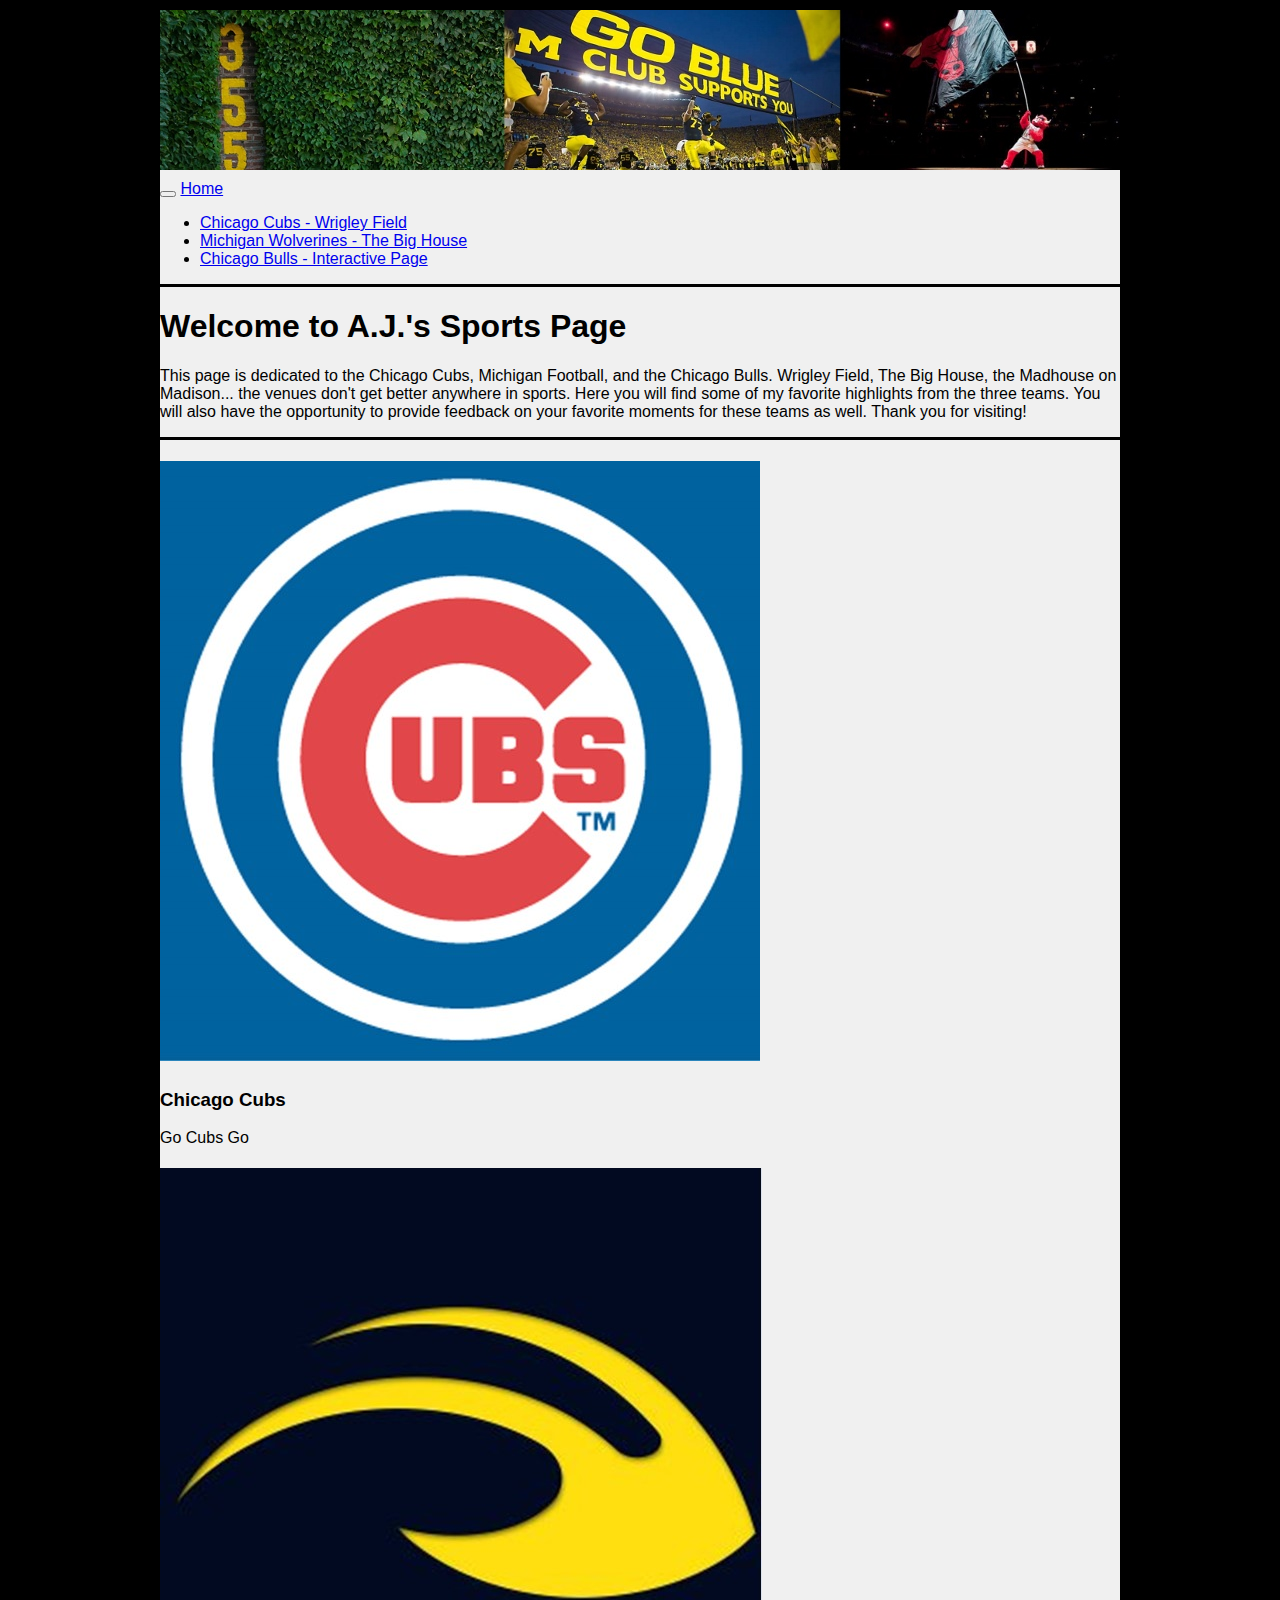
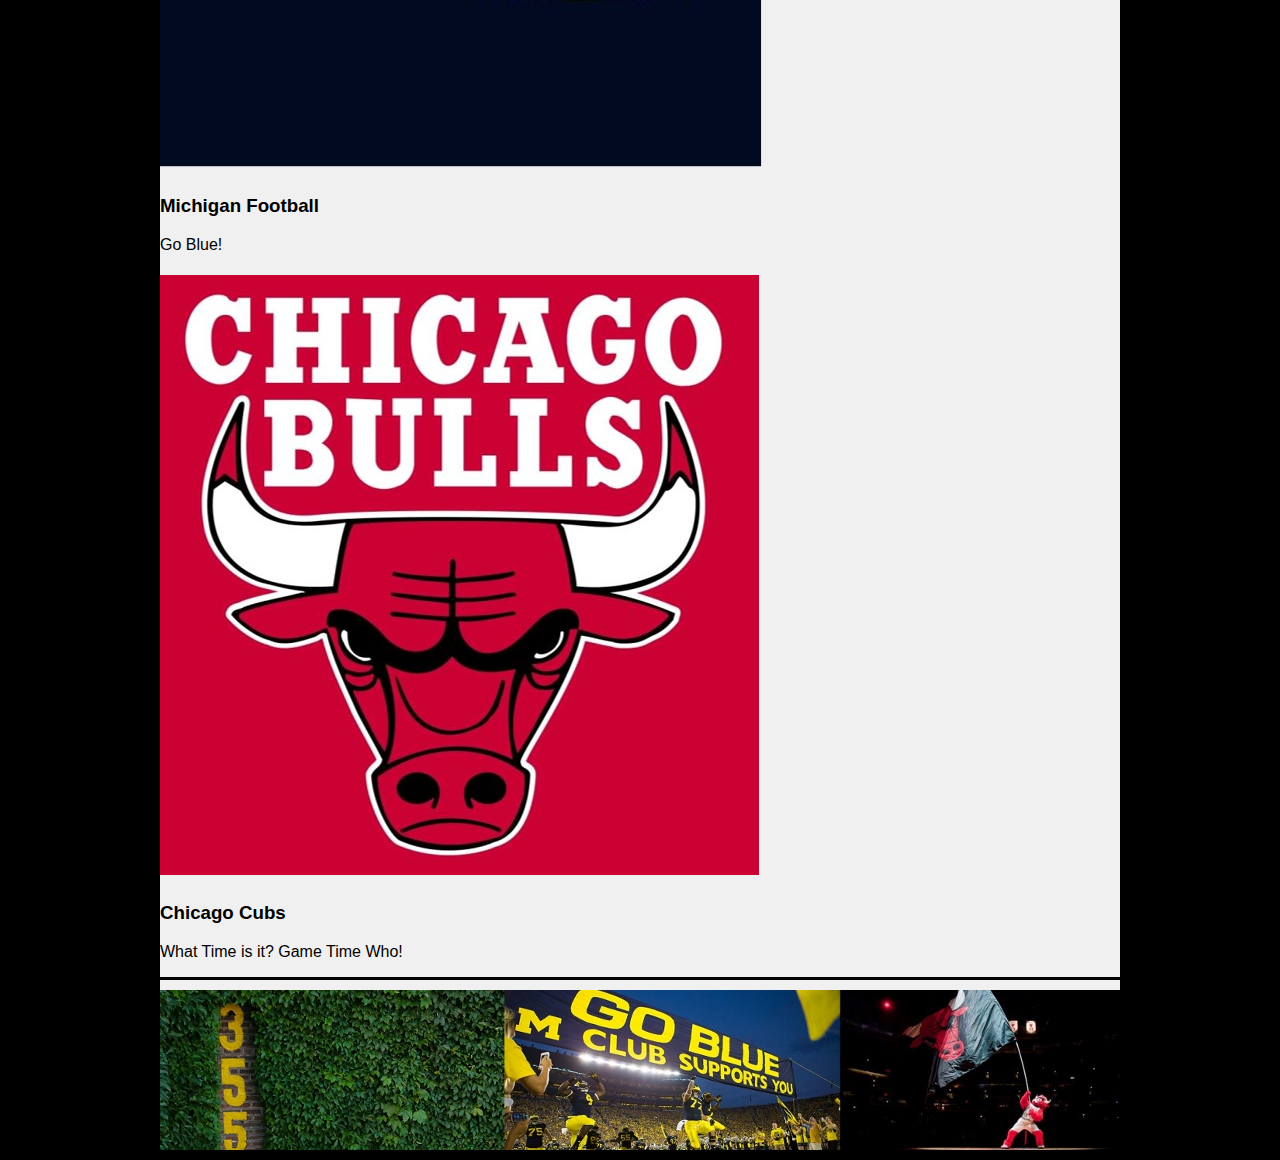
==== index.html @ d674767c "New Website!" ====
<!DOCTYPE html>
<html>
  <head>
    <meta charset="UTF-8">
    <!-- <meta name="viewport" content="width=device-width, initial-scale=1"> -->
    <title>Home Page</title>
    <link rel="stylesheet" href="https://maxcdn.bootstrapcdn.com/bootstrap/3.3.6/css/bootstrap.min.css" integrity="sha384-1q8mTJOASx8j1Au+a5WDVnPi2lkFfwwEAa8hDDdjZlpLegxhjVME1fgjWPGmkzs7" crossorigin="anonymous">
    <link rel="stylesheet" type="text/css" href="stylesfinal.css">
  </head>

<body>
<div class="container-fluid">
    <div class="header">
    </div>

    <nav class="navbar navbar-inverse">
          <!-- Brand and toggle get grouped for better mobile display -->
      <div class="navbar-header">
        <button type="button" class="navbar-toggle collapsed" data-toggle="collapse" data-target="#bs-example-navbar-collapse-1" aria-expanded="false">
          <span class="icon-bar"></span>
          <span class="icon-bar"></span>
          <span class="icon-bar"></span>
        </button>
        <a class="navbar-brand" href="index.html">Home</a>
      </div>

      <div class="collapse navbar-collapse" id="bs-example-navbar-collapse-1">
        <ul class="nav navbar-nav">
        <li><a href="wrigley_field.html">Chicago Cubs - Wrigley Field</a></li>
        <li><a href="go_blue.html">Michigan Wolverines - The Big House</a></li>
        <li><a href="#">Chicago Bulls - Interactive Page</a></li>
            </ul>
      </div><!-- /.navbar-collapse -->

  </nav>
<!-- Add Overview of Website HEre -->
  <div class="row">
    <div class="col-xs-12 col-md-12">
      <h1>Welcome to A.J.'s Sports Page</h1>
      <p> This page is dedicated to the Chicago Cubs, Michigan Football, and the Chicago Bulls.  Wrigley Field, The Big House, the Madhouse on Madison...
          the venues don't get better anywhere in sports.  Here you will find some of my favorite highlights
          from the three teams.  You will also have the opportunity to provide feedback on your favorite moments for these teams as well.
          Thank you for visiting!
        </p>
    </div>
  </div>

<div class="row">
  <div class="col-xs-6 col-md-4">
    <p> </p>
    <a href="wrigley_field.html" class="thumbnail">
      <img class="homepage" src="Cubs Logo3.jpg" alt="Cubs Logo">
    </a>
      <div class="thumbnail">
        <h3>Chicago Cubs</h3>
        <p>Go Cubs Go</p>
      </div>
      </div>

      <div class="col-xs-6 col-md-4">
      <p> </p>
      <a href="go_blue.html" class="thumbnail">
        <img class="homepage" src="Michigan Logo3.jpg" alt="Winged Helmet">
      </a>
        <div class="thumbnail">
          <h3>Michigan Football</h3>
          <p>Go Blue!</p>
        </div>
        </div>

      <div class="col-xs-6 col-md-4">
        <p> </p>
        <a href="#" class="thumbnail">
          <img class="homepage" src="Bulls Logo.jpg" alt="Bulls Logo">
        </a>
          <div class="thumbnail">
            <h3>Chicago Cubs</h3>
            <p>What Time is it? Game Time Who!</p>
          </div>
      </div>
</div>
<div class="row">
</div>
  <div class="footer">


  </div>
</div>
</body>
</html>
---- stylesfinal.css ----
body {
  font-family: "Helvetica", sans-serif;
  width: 960px;
  margin: 10px auto;
  background-color:black;
}

.container-fluid {
  background-color: #F0F0F0 ;
}


  img {
    max-width: 100%;
    max-height: 80%%;
    margin-top: 5px;
    margin-bottom: 5px;
    image float: right;
}

 img.hompage {
   max-width: 100%;
   max-height: 100%%;
   image float: center;
 }

.header {
  background-image: url("Banner2 (1024x172).jpg");
  padding:80px;
  margin-top: 10px;
  margin-bottom: 10px;


}
.footer {
  background-image: url("Banner2 (1024x172).jpg");
  padding:80px;
  margin-bottom: 10px;
  margin-top: 10px;
}

.row {
  border-top-style: solid;
  border-top-color: black;
  margin-top: 10px;

}

.thumbnail {
  margin: 0px;
  border-bottom: 0px;
}


.jumbotron {
  background-color:#0066CC;
  color: white;
  margin-top: 0px;
  margin-bottom: 10px;
}
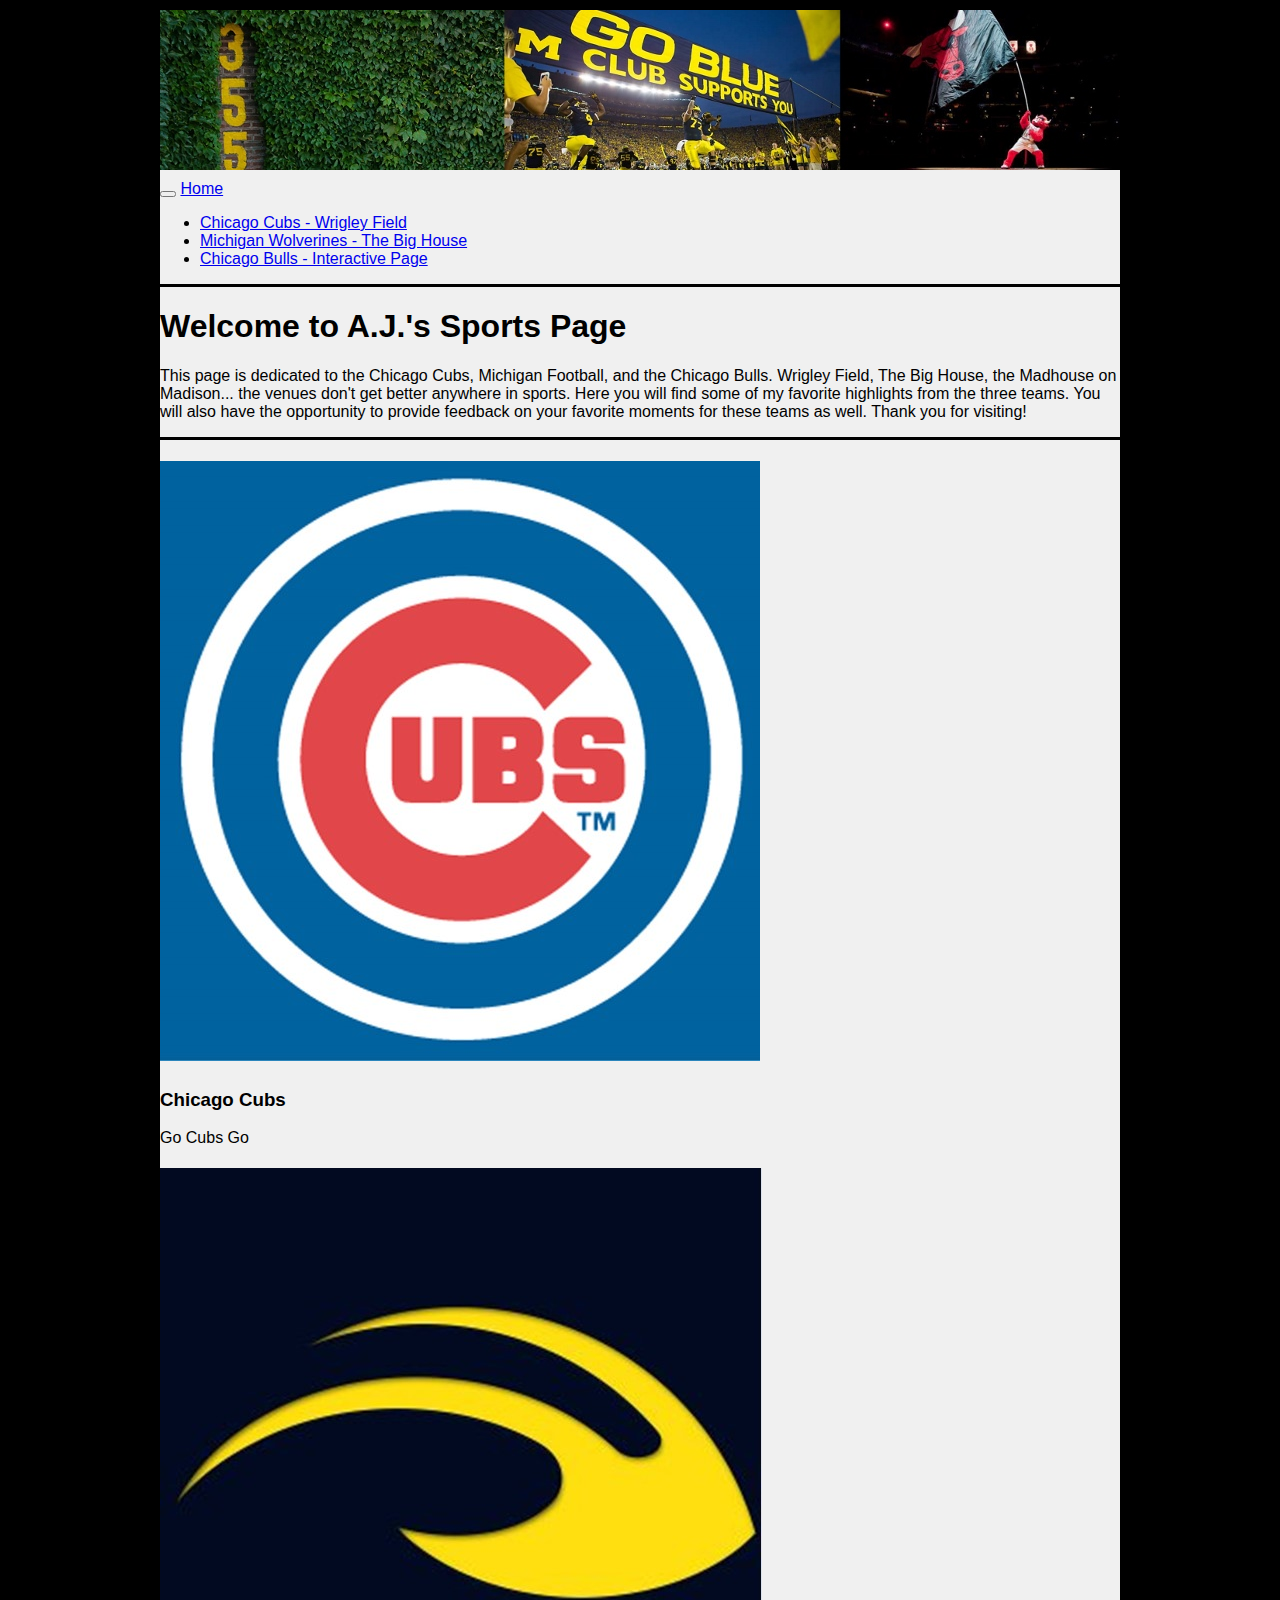
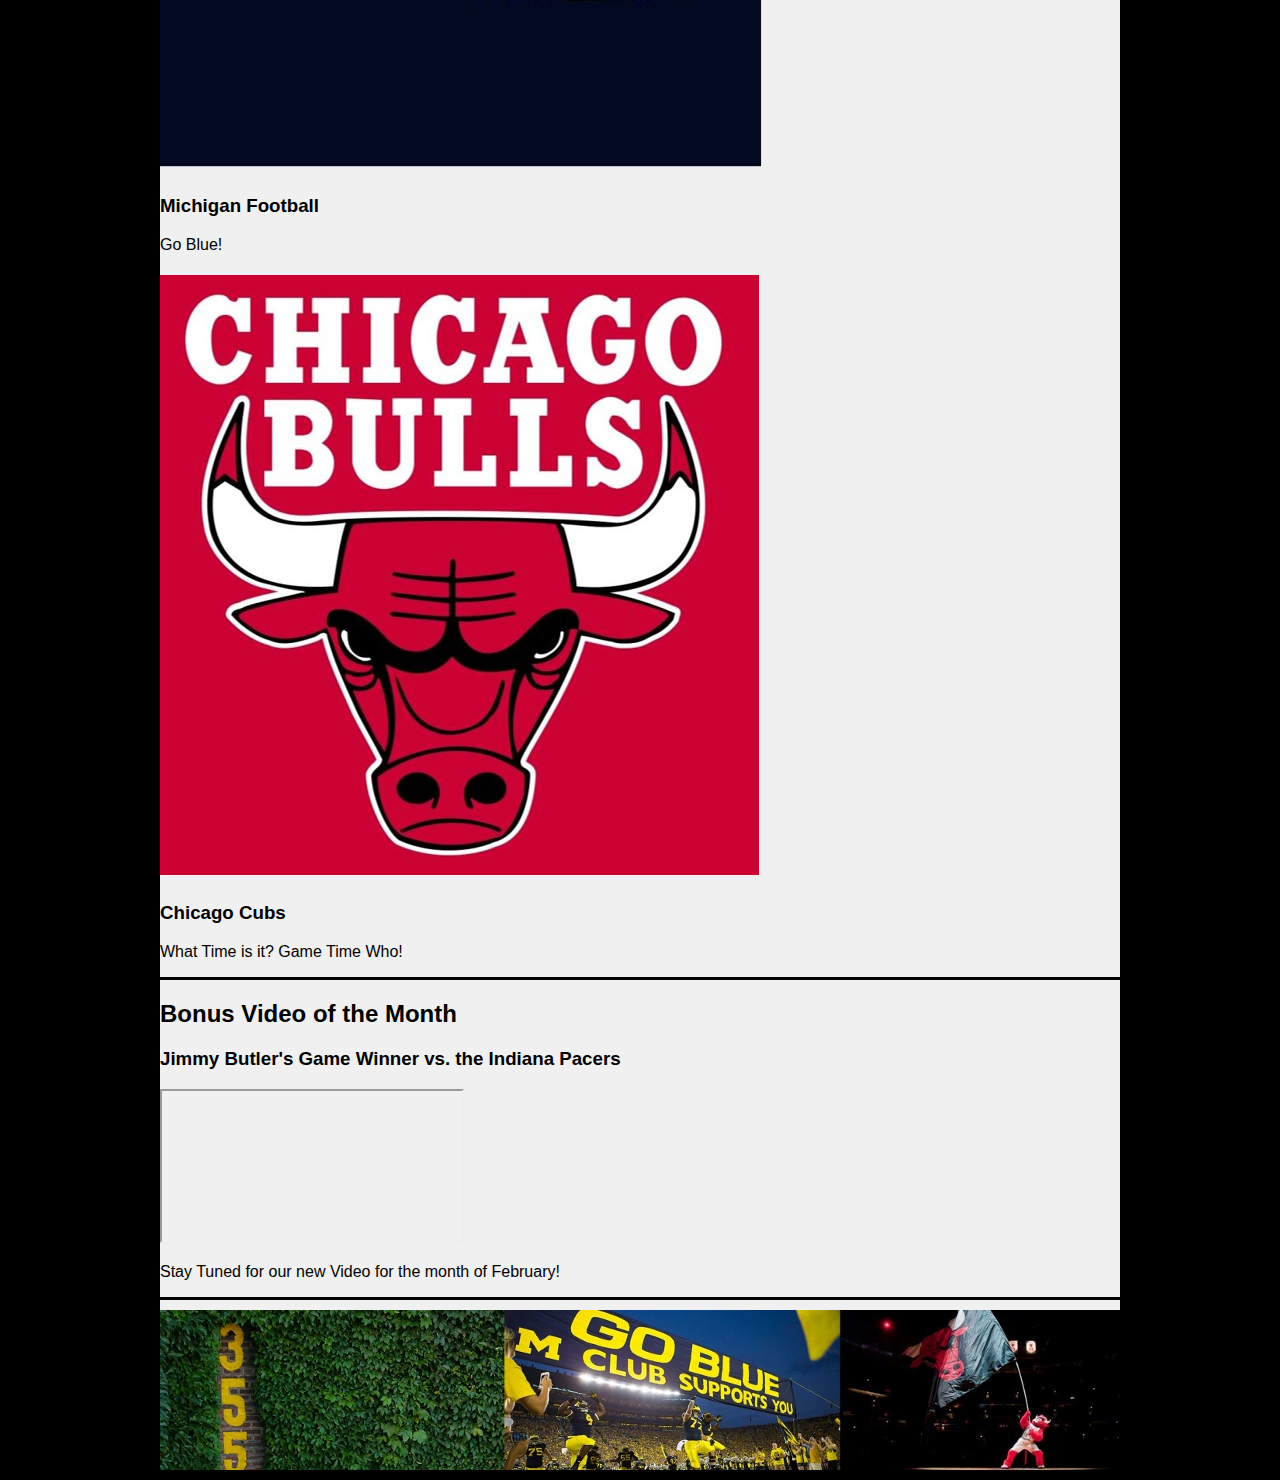
==== commit 66fc865f: "More Adjustments!" ====
--- a/index.html
+++ b/index.html
@@ -79,6 +79,20 @@
           </div>
       </div>
 </div>
+
+<div class="row">
+<div class="col-xs-12 col-md-12">
+  <h2> Bonus Video of the Month </h2>
+  <h3> Jimmy Butler's Game Winner vs. the Indiana Pacers </h3>
+  <div class="embed-responsive embed-responsive-16by9">
+    <iframe class="embed-responsive-item" src="https://www.youtube.com/embed/LxXdczpfDZQ"></iframe>
+  </div>
+    <p>
+      Stay Tuned for our new Video for the month of February!
+    </p>
+  </div>
+</div>
+
 <div class="row">
 </div>
   <div class="footer">
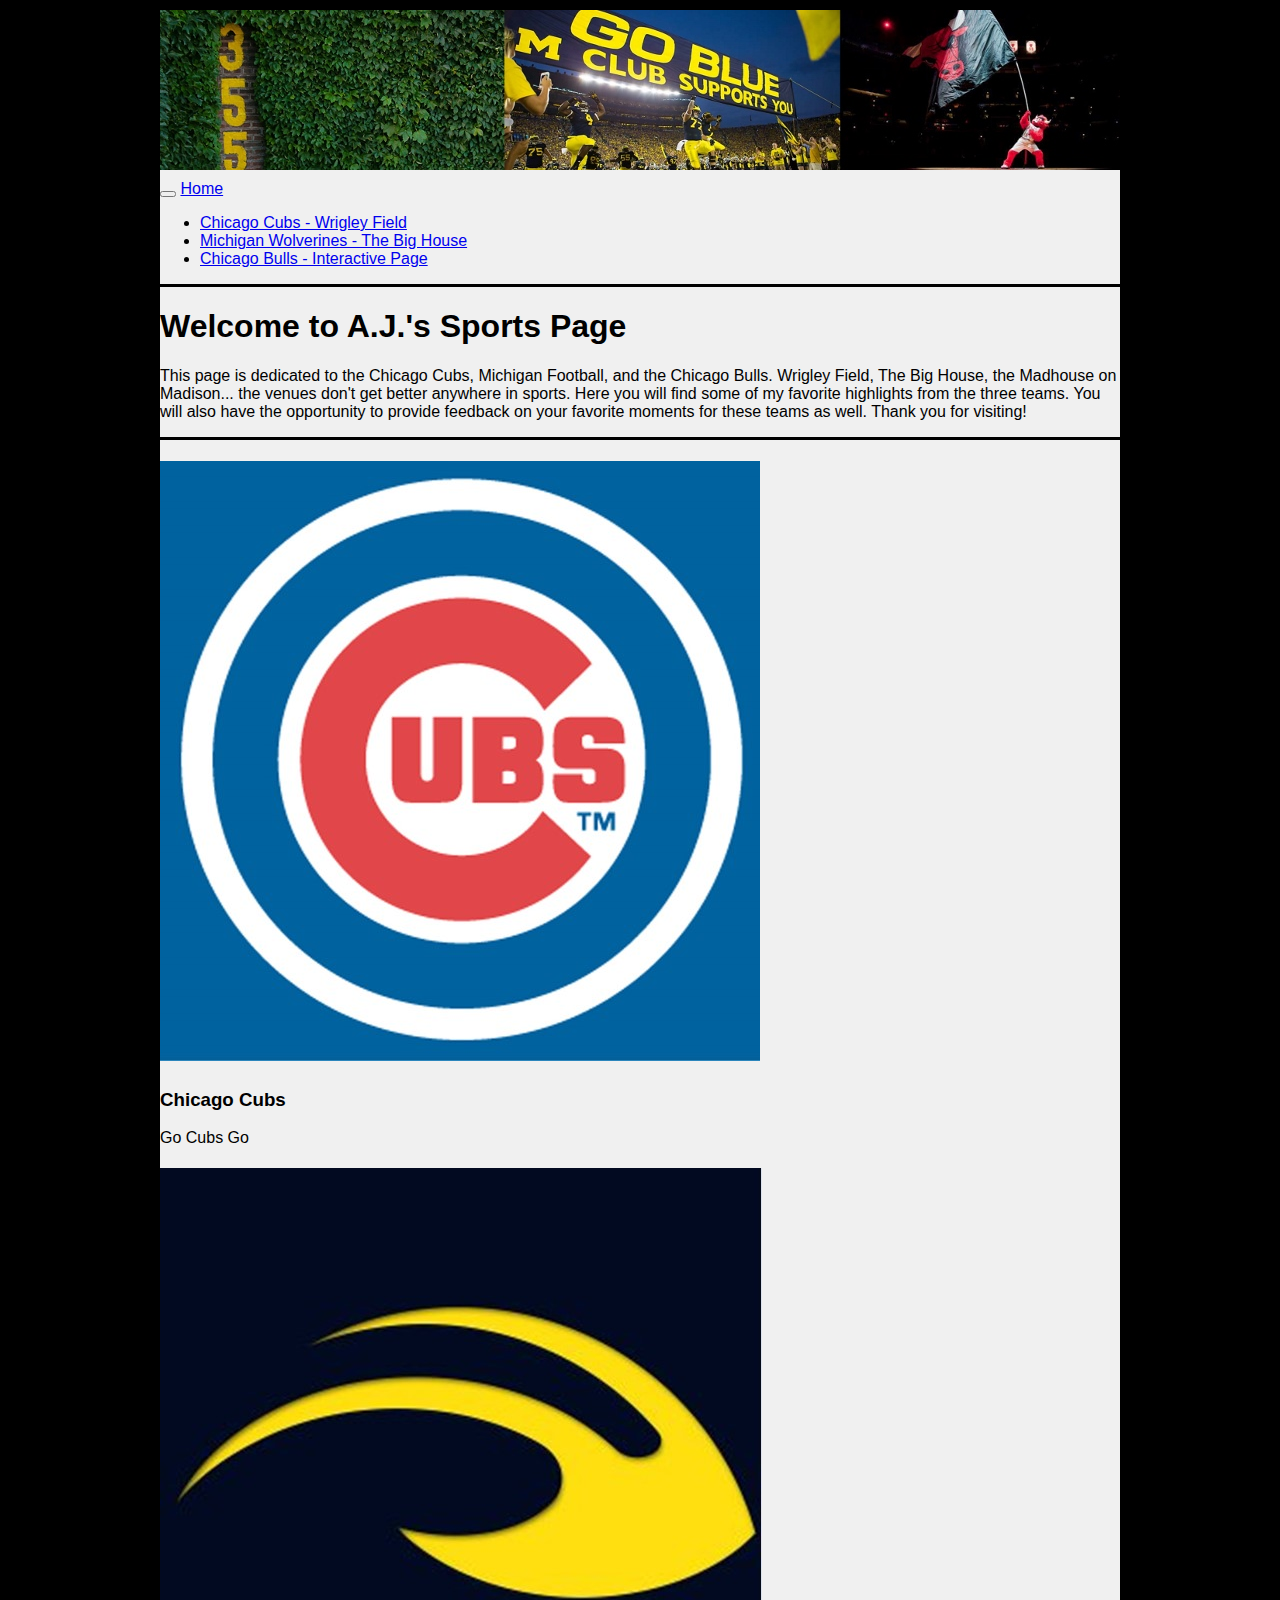
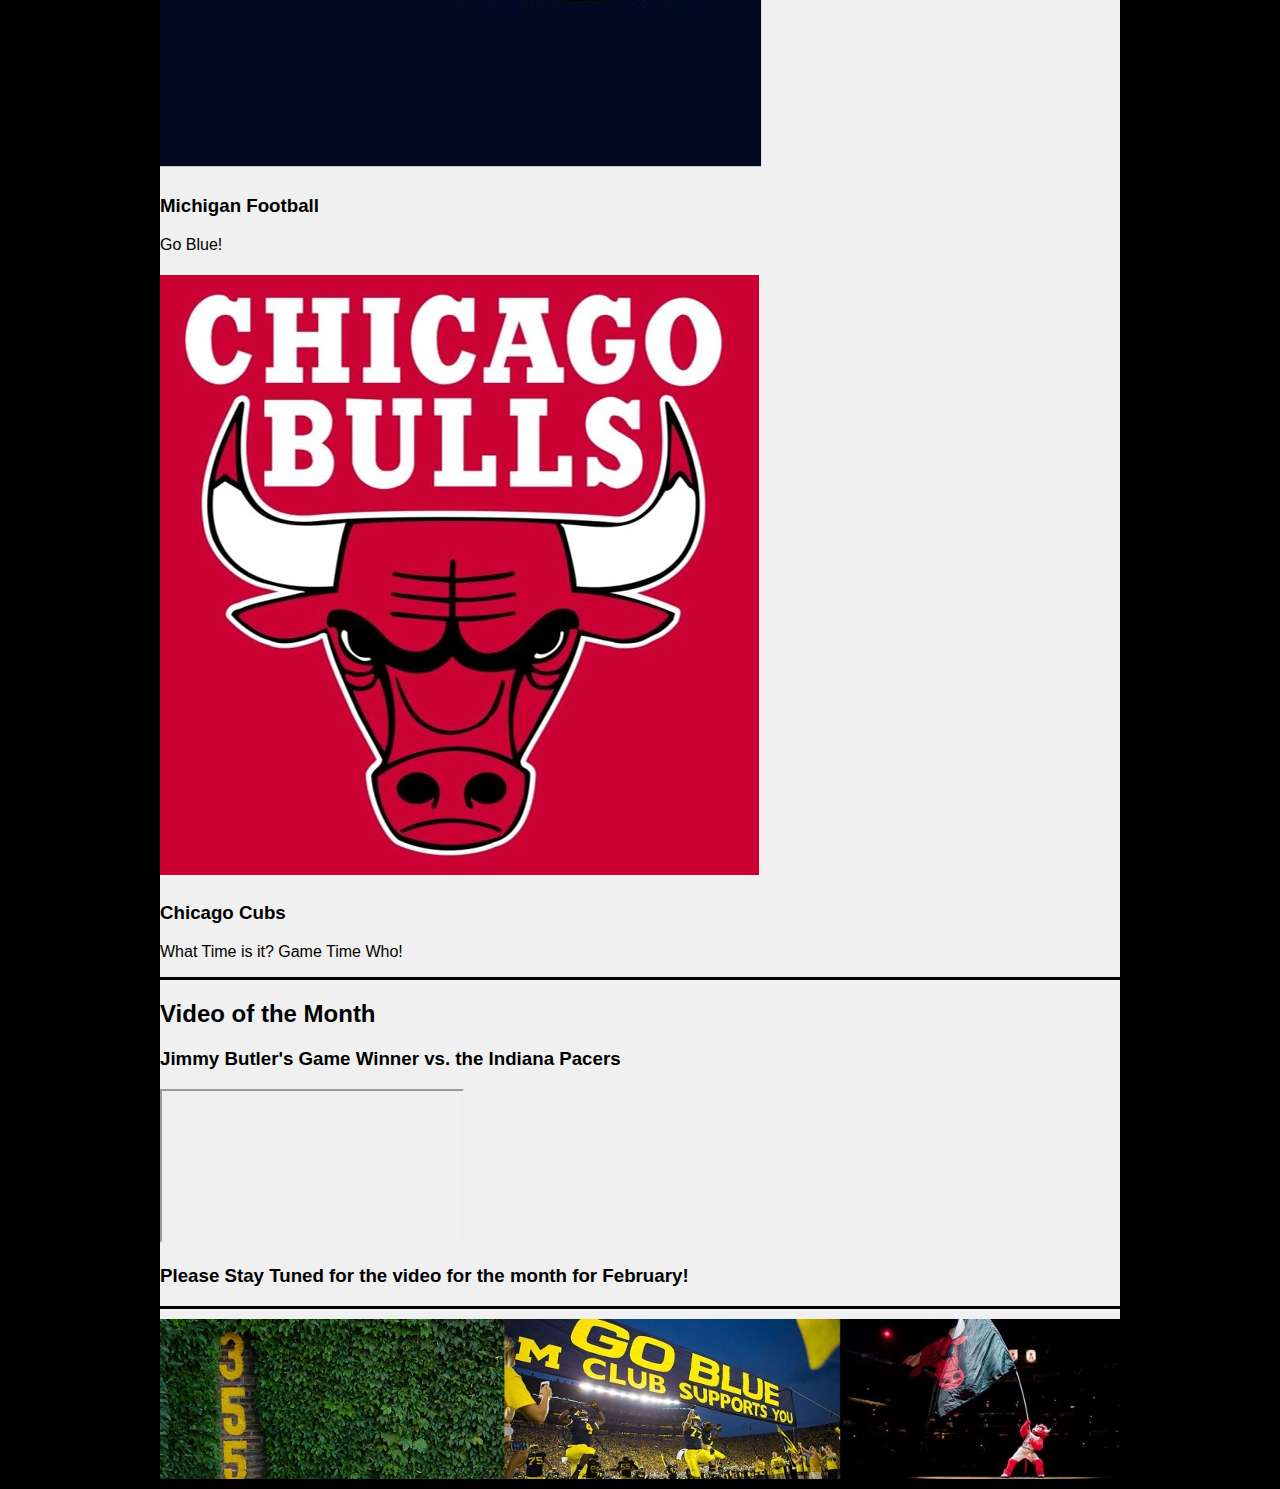
==== commit 5c4d4429: "Making the site awesome" ====
--- a/index.html
+++ b/index.html
@@ -82,14 +82,14 @@
 
 <div class="row">
 <div class="col-xs-12 col-md-12">
-  <h2> Bonus Video of the Month </h2>
+  <h2> Video of the Month </h2>
   <h3> Jimmy Butler's Game Winner vs. the Indiana Pacers </h3>
   <div class="embed-responsive embed-responsive-16by9">
     <iframe class="embed-responsive-item" src="https://www.youtube.com/embed/LxXdczpfDZQ"></iframe>
   </div>
-    <p>
-      Stay Tuned for our new Video for the month of February!
-    </p>
+    <h3>
+      Please Stay Tuned for the video for the month for February!
+    </h3>
   </div>
 </div>
 
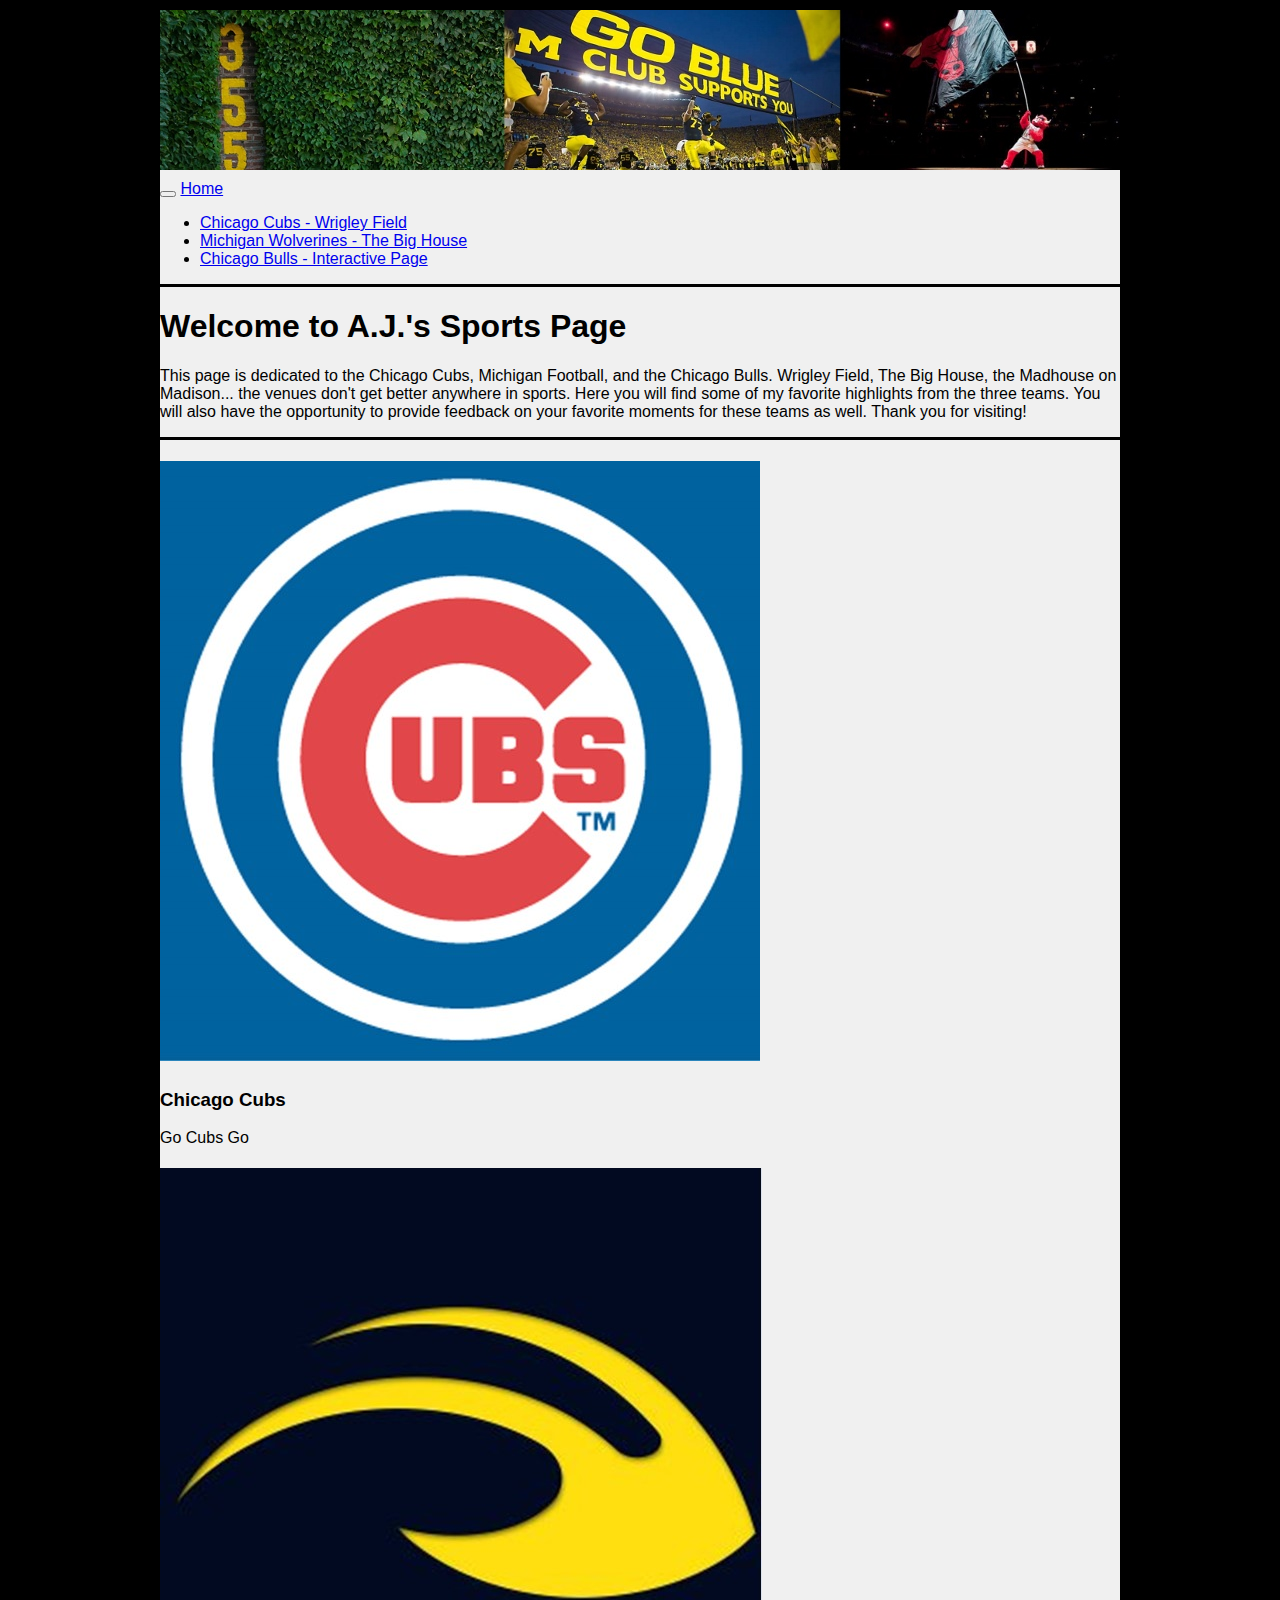
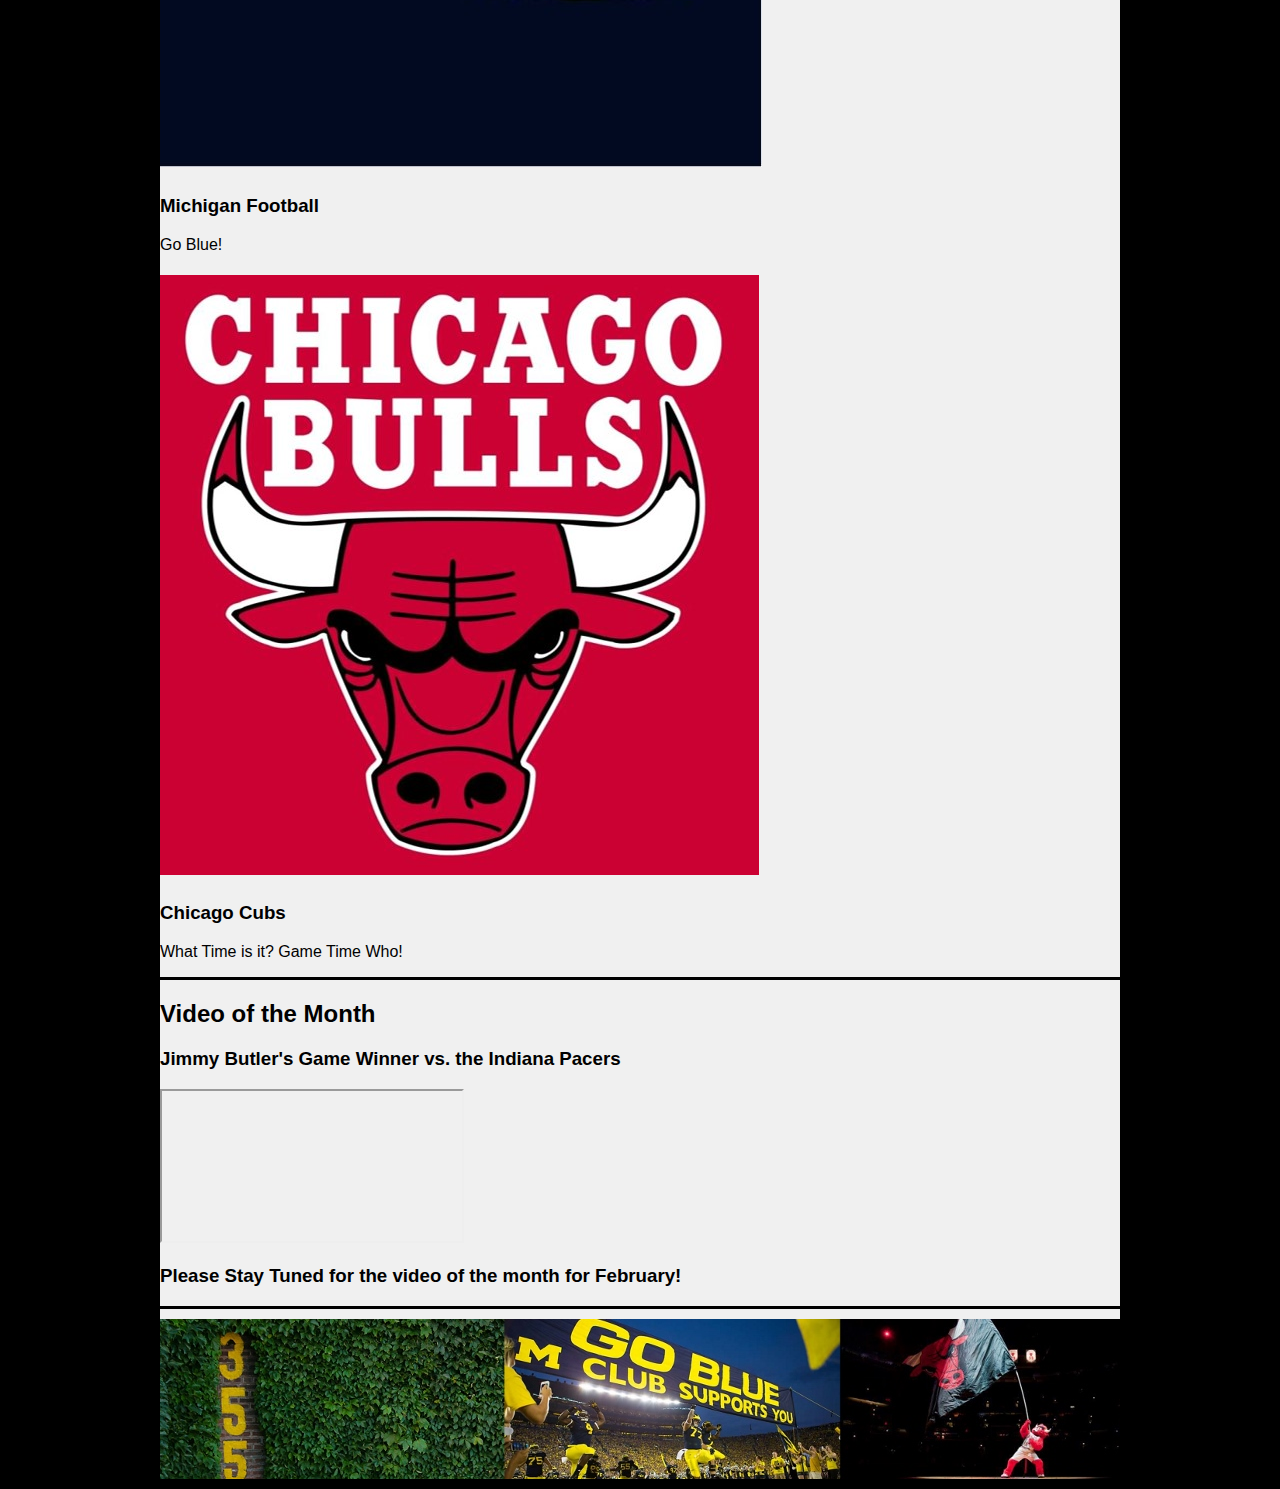
==== commit 95b1723f: "more awesomesauce" ====
--- a/index.html
+++ b/index.html
@@ -88,7 +88,7 @@
     <iframe class="embed-responsive-item" src="https://www.youtube.com/embed/LxXdczpfDZQ"></iframe>
   </div>
     <h3>
-      Please Stay Tuned for the video for the month for February!
+      Please Stay Tuned for the video of the month for February!
     </h3>
   </div>
 </div>
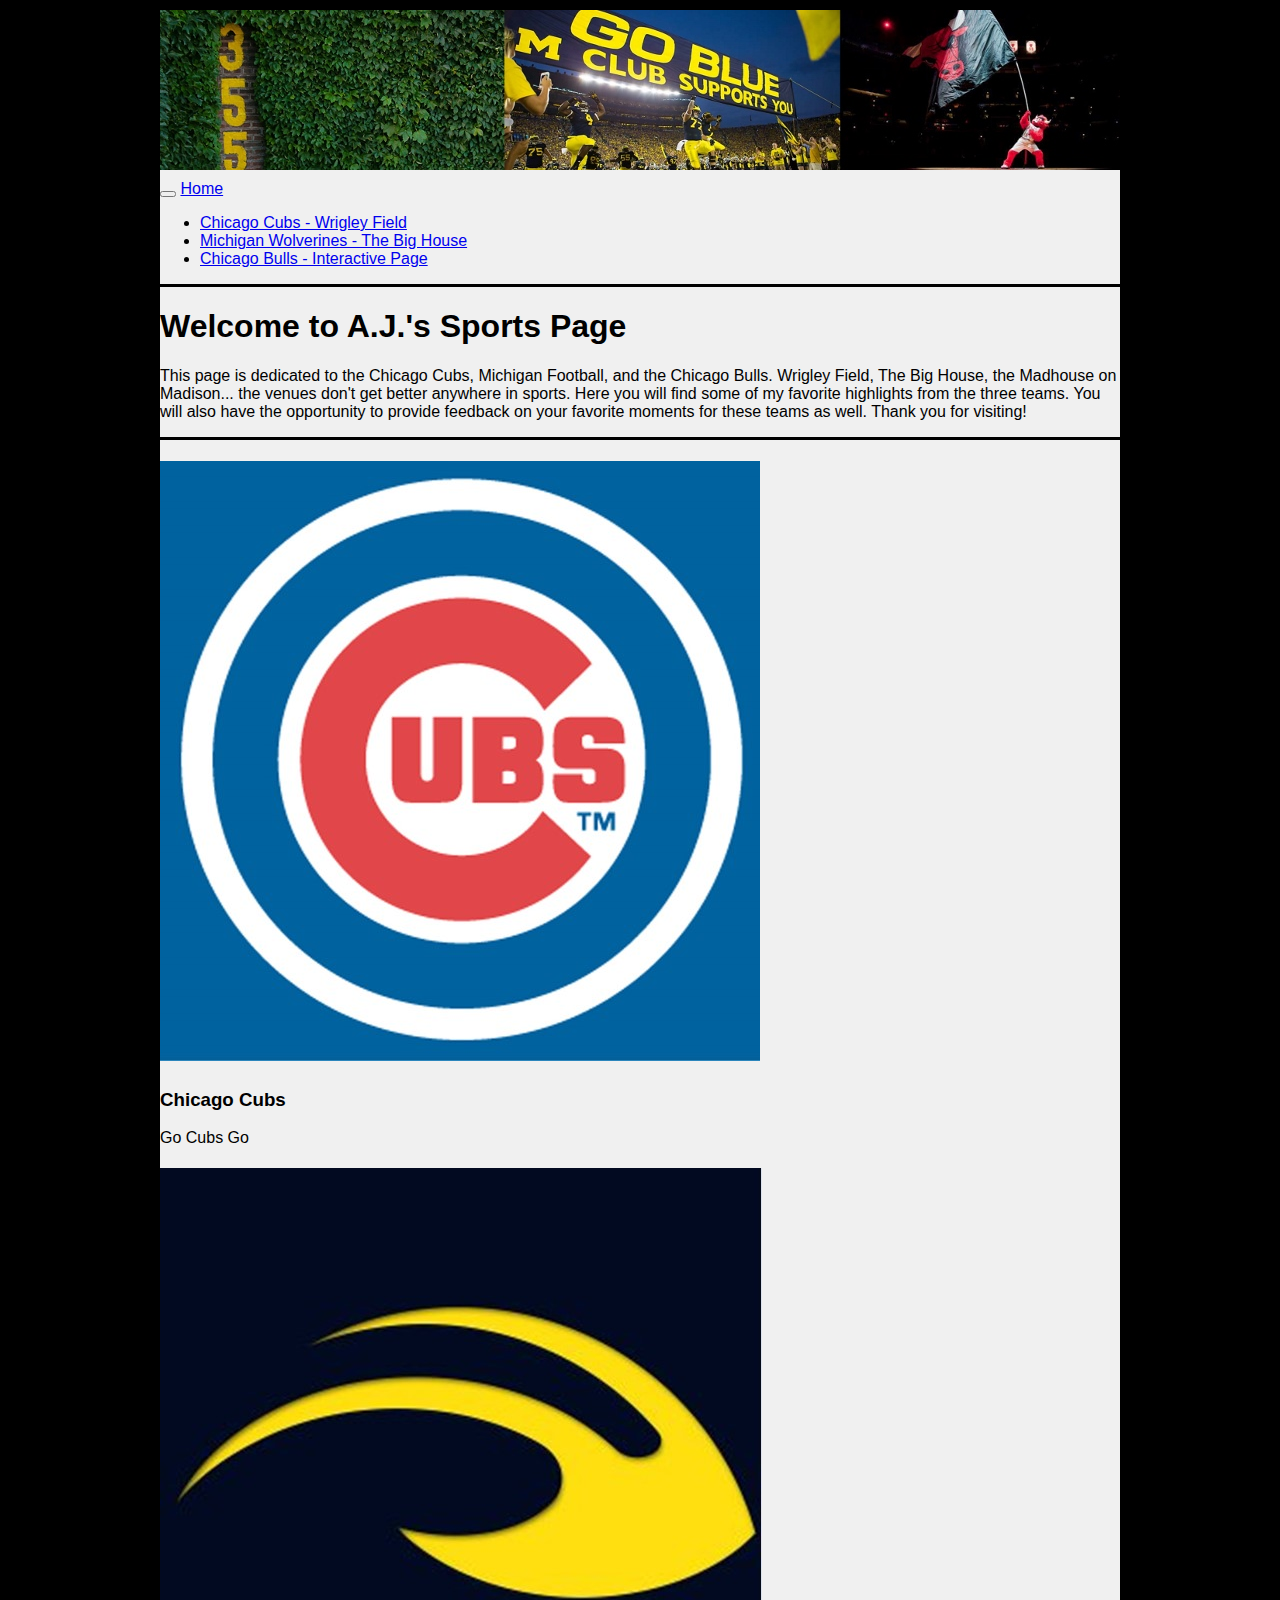
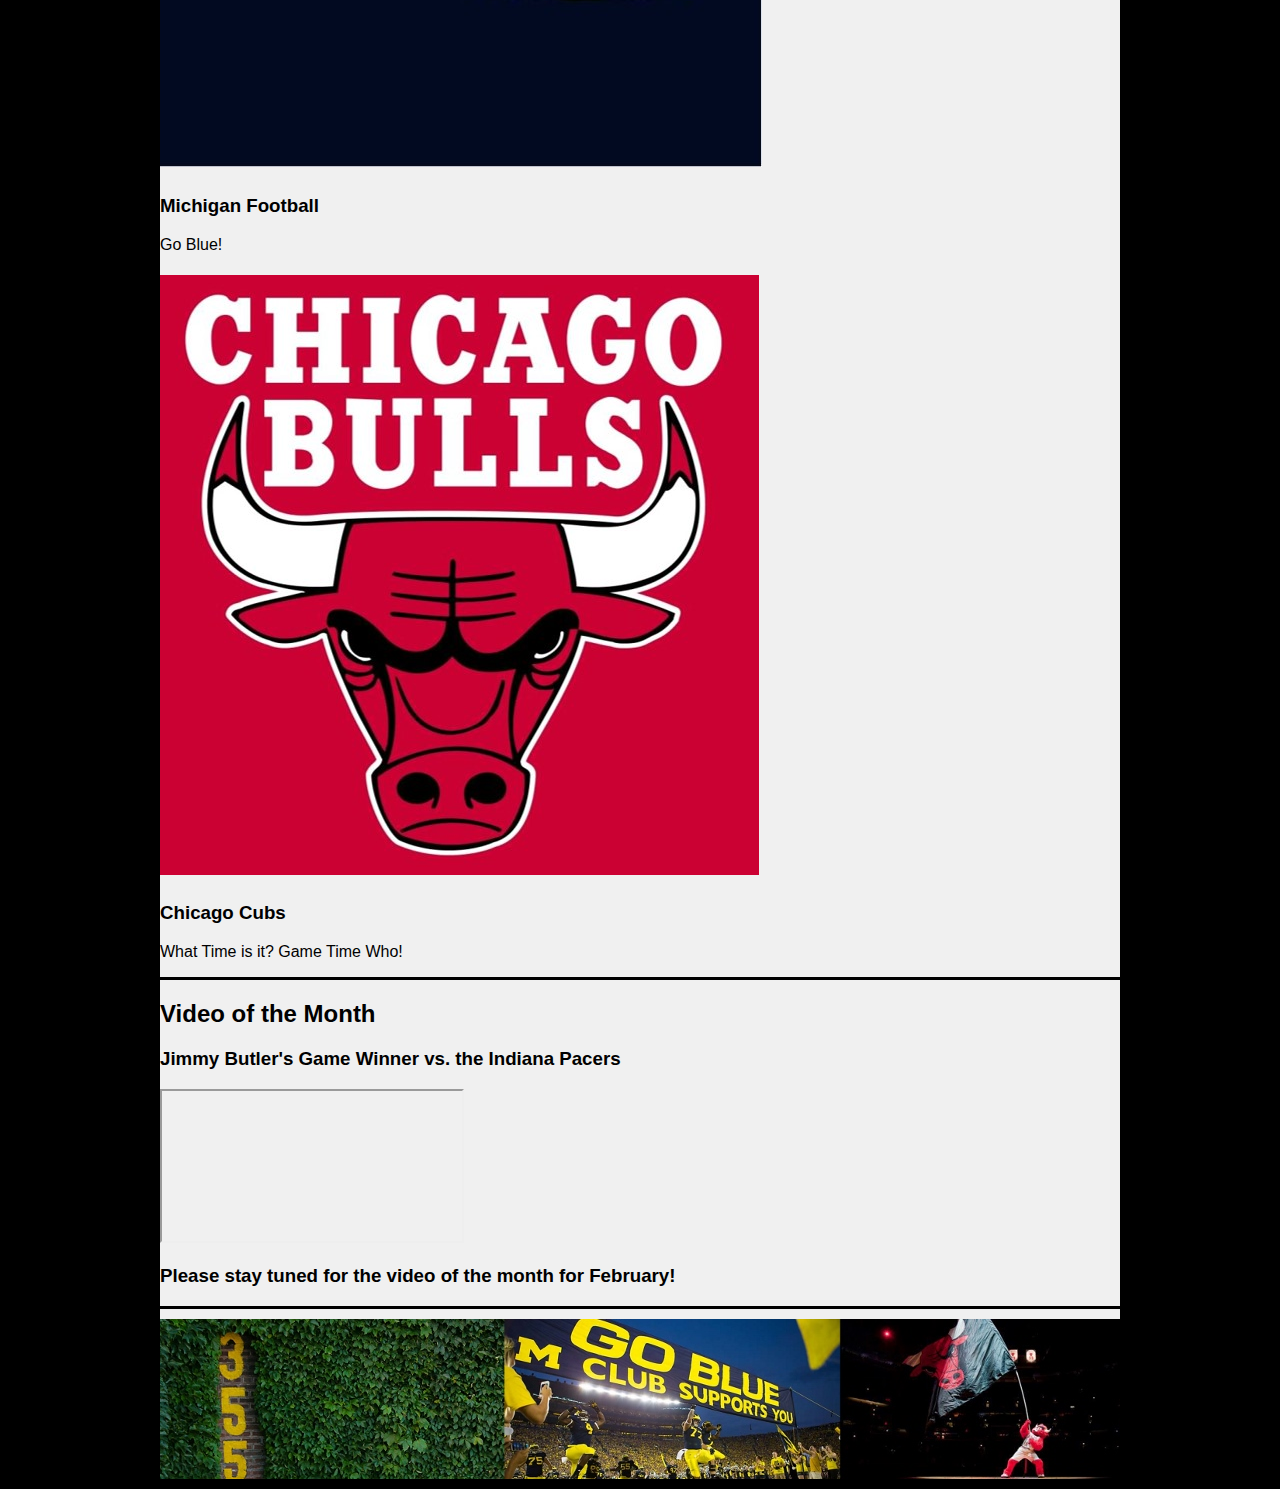
==== commit dd3bc24b: "More Adjustments" ====
--- a/index.html
+++ b/index.html
@@ -88,7 +88,7 @@
     <iframe class="embed-responsive-item" src="https://www.youtube.com/embed/LxXdczpfDZQ"></iframe>
   </div>
     <h3>
-      Please Stay Tuned for the video of the month for February!
+      Please stay tuned for the video of the month for February!
     </h3>
   </div>
 </div>
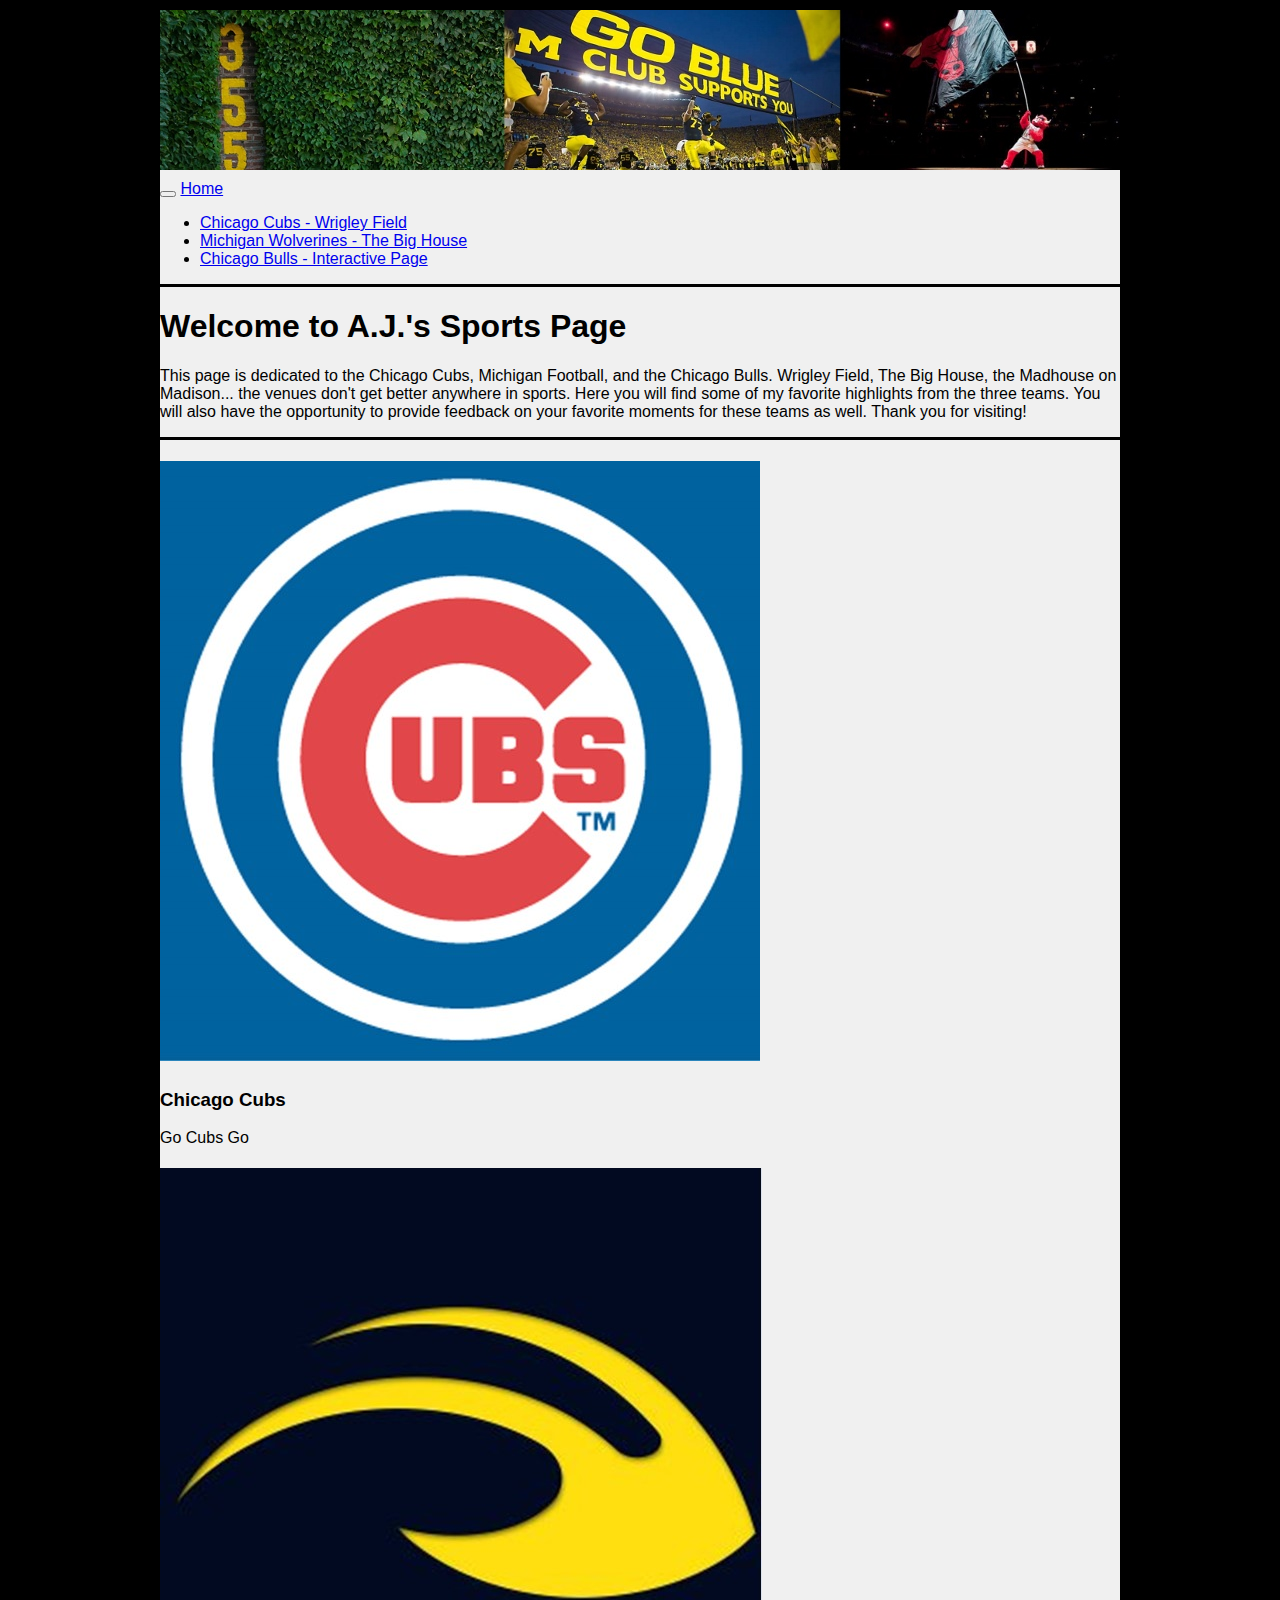
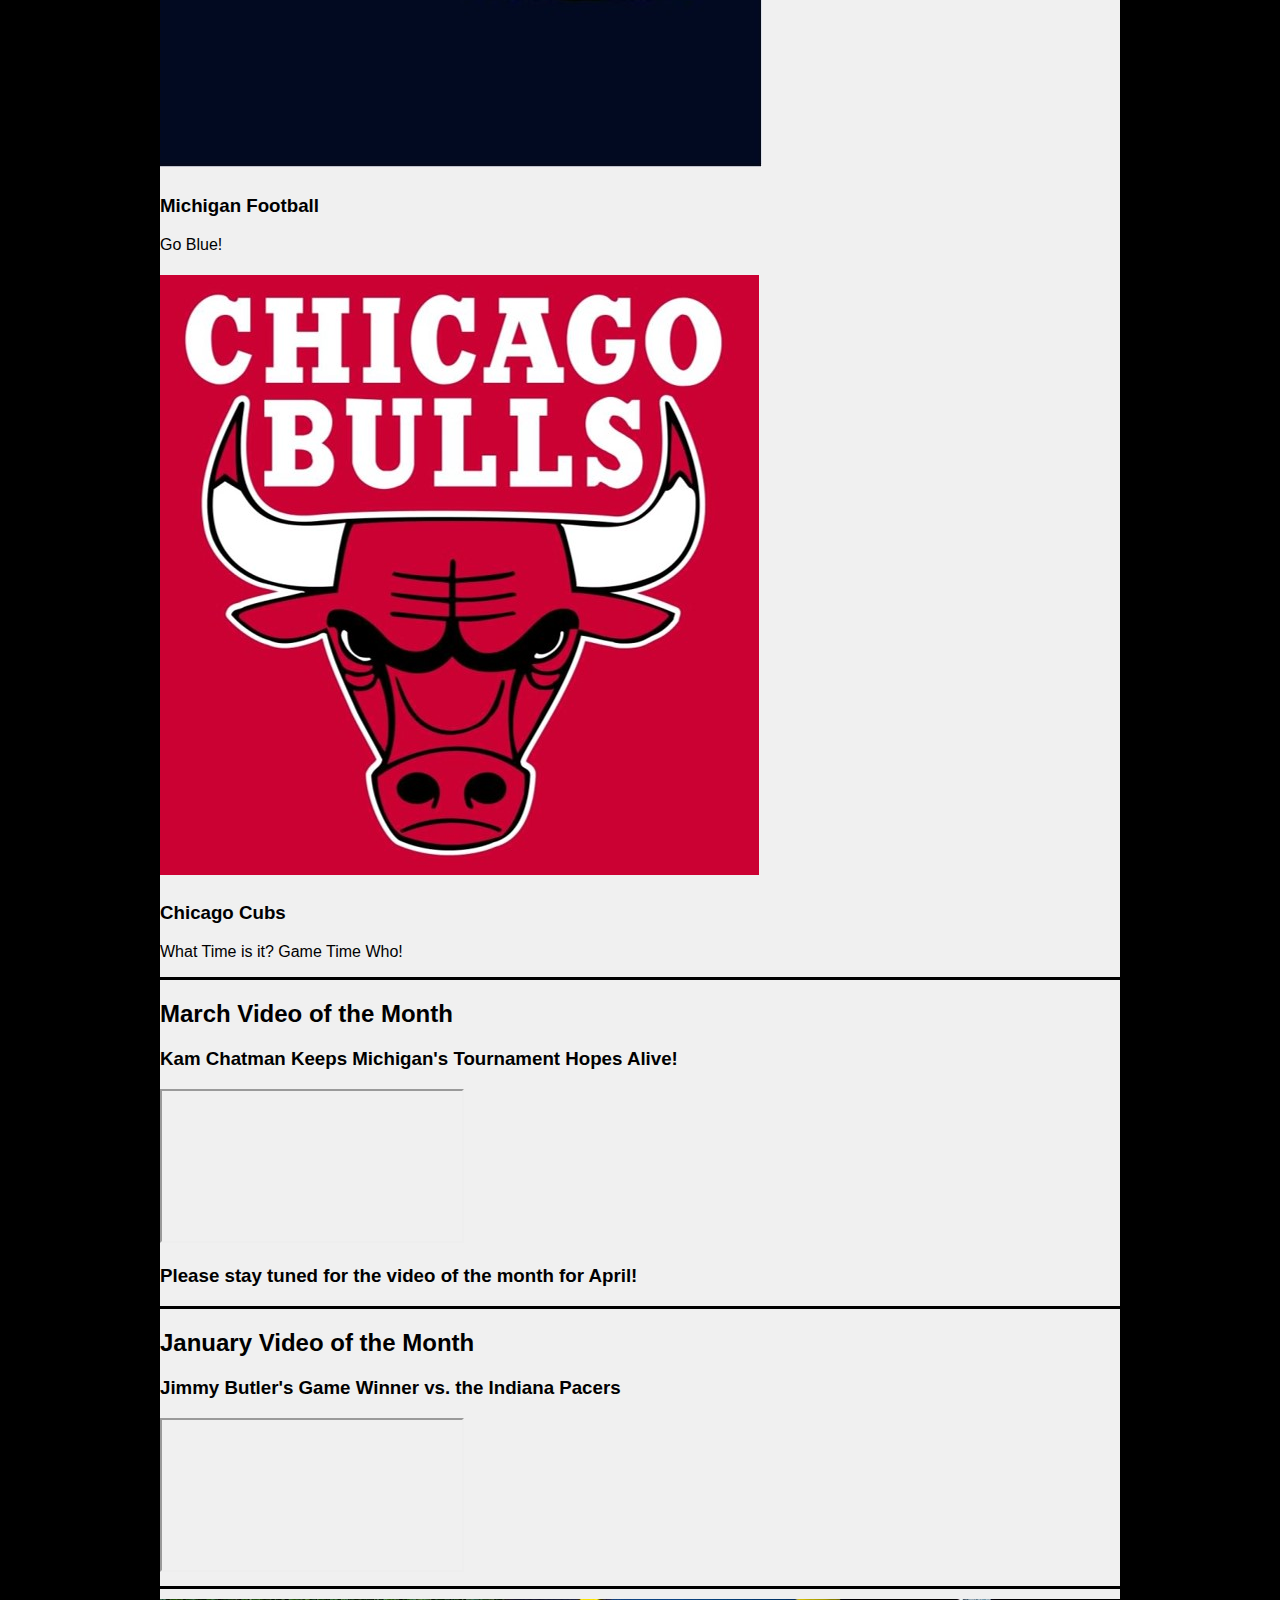
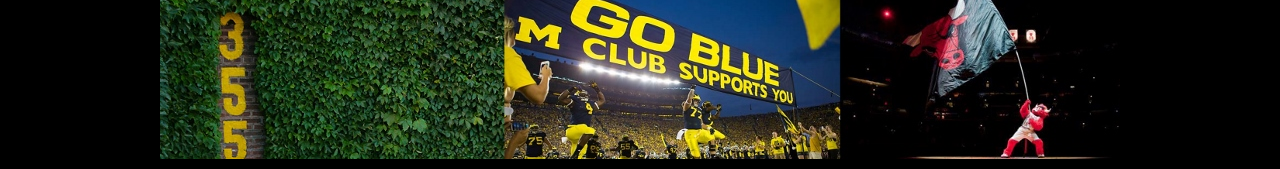
==== commit 15f9df63: "new video of the month" ====
--- a/index.html
+++ b/index.html
@@ -28,7 +28,7 @@
         <ul class="nav navbar-nav">
         <li><a href="wrigley_field.html">Chicago Cubs - Wrigley Field</a></li>
         <li><a href="go_blue.html">Michigan Wolverines - The Big House</a></li>
-        <li><a href="#">Chicago Bulls - Interactive Page</a></li>
+        <li><a href="Bulls.html">Chicago Bulls - Interactive Page</a></li>
             </ul>
       </div><!-- /.navbar-collapse -->
 
@@ -46,7 +46,7 @@
   </div>
 
 <div class="row">
-  <div class="col-xs-6 col-md-4">
+  <div class="col-sm-6 col-md-4">
     <p> </p>
     <a href="wrigley_field.html" class="thumbnail">
       <img class="homepage" src="Cubs Logo3.jpg" alt="Cubs Logo">
@@ -57,7 +57,7 @@
       </div>
       </div>
 
-      <div class="col-xs-6 col-md-4">
+      <div class="col-sm-6 col-md-4">
       <p> </p>
       <a href="go_blue.html" class="thumbnail">
         <img class="homepage" src="Michigan Logo3.jpg" alt="Winged Helmet">
@@ -68,9 +68,9 @@
         </div>
         </div>
 
-      <div class="col-xs-6 col-md-4">
+      <div class="col-sm-6 col-md-4">
         <p> </p>
-        <a href="#" class="thumbnail">
+        <a href="Bulls.html" class="thumbnail">
           <img class="homepage" src="Bulls Logo.jpg" alt="Bulls Logo">
         </a>
           <div class="thumbnail">
@@ -82,14 +82,24 @@
 
 <div class="row">
 <div class="col-xs-12 col-md-12">
-  <h2> Video of the Month </h2>
+  <h2> March Video of the Month </h2>
+  <h3> Kam Chatman Keeps Michigan's Tournament Hopes Alive! </h3>
+  <div class="embed-responsive embed-responsive-16by9">
+    <iframe class="embed-responsive-item" src="https://www.youtube.com/embed/9jGZzEXfE9Q?start=4670"></iframe>
+  </div>
+    <h3>
+      Please stay tuned for the video of the month for April!
+    </h3>
+  </div>
+</div>
+
+<div class="row">
+<div class="col-xs-12 col-md-12">
+  <h2> January Video of the Month </h2>
   <h3> Jimmy Butler's Game Winner vs. the Indiana Pacers </h3>
   <div class="embed-responsive embed-responsive-16by9">
     <iframe class="embed-responsive-item" src="https://www.youtube.com/embed/LxXdczpfDZQ"></iframe>
   </div>
-    <h3>
-      Please stay tuned for the video of the month for February!
-    </h3>
   </div>
 </div>
 
